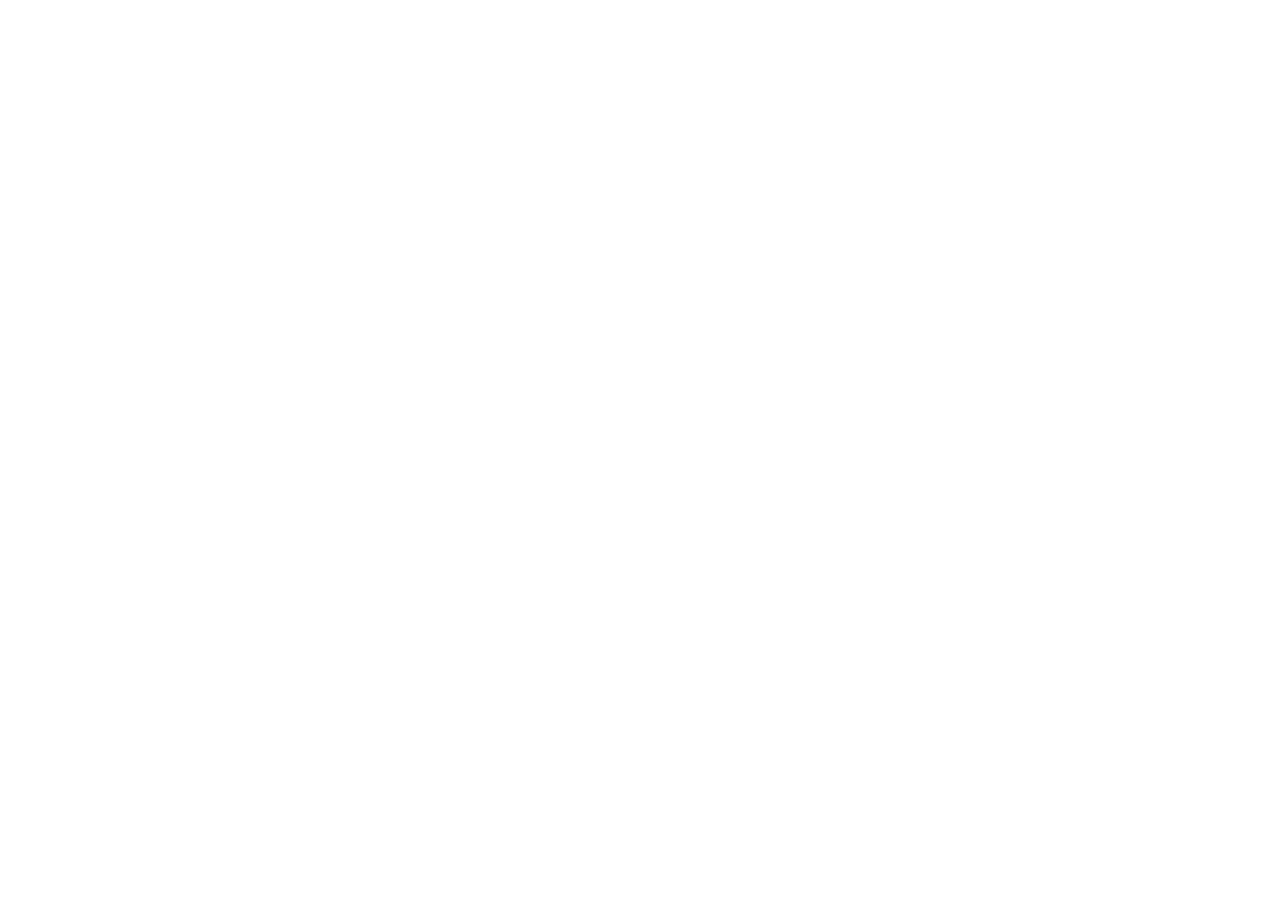
==== index.html @ 152c2715 "base" ====
<!DOCTYPE html>
<html lang="it">
<head>
    <meta charset="UTF-8">
    <meta http-equiv="X-UA-Compatible" content="IE=edge">
    <meta name="viewport" content="width=device-width, initial-scale=1.0">
    <title>Simon</title>
    <link rel="stylesheet" href="./css/style.css">
    <script src="./js/script.js"></script>
</head>
<body>
    
</body>
</html>
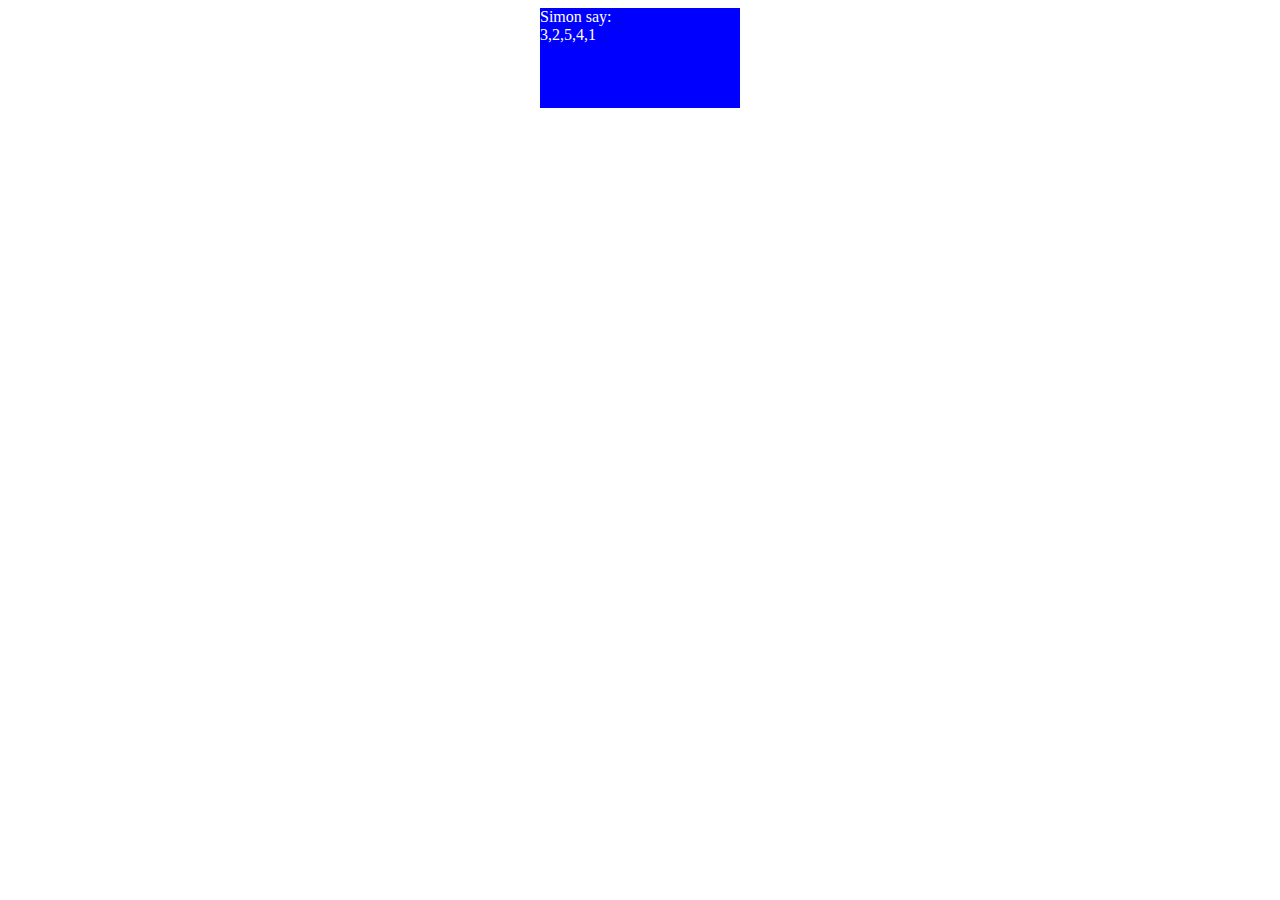
==== commit e3583687: "html-1.0" ====
--- a/index.html
+++ b/index.html
@@ -9,6 +9,11 @@
     <script src="./js/script.js"></script>
 </head>
 <body>
-    
+
+    <div class="start">
+        <div>Simon say:</div>
+        <div class="numbers"></div>
+    </div>
+
 </body>
 </html>--- a/css/style.css
+++ b/css/style.css
@@ -0,0 +1,7 @@
+.start{
+    width: 200px;
+    height:100px;
+    background-color: blue;
+    margin:0 auto;
+    color:white;
+}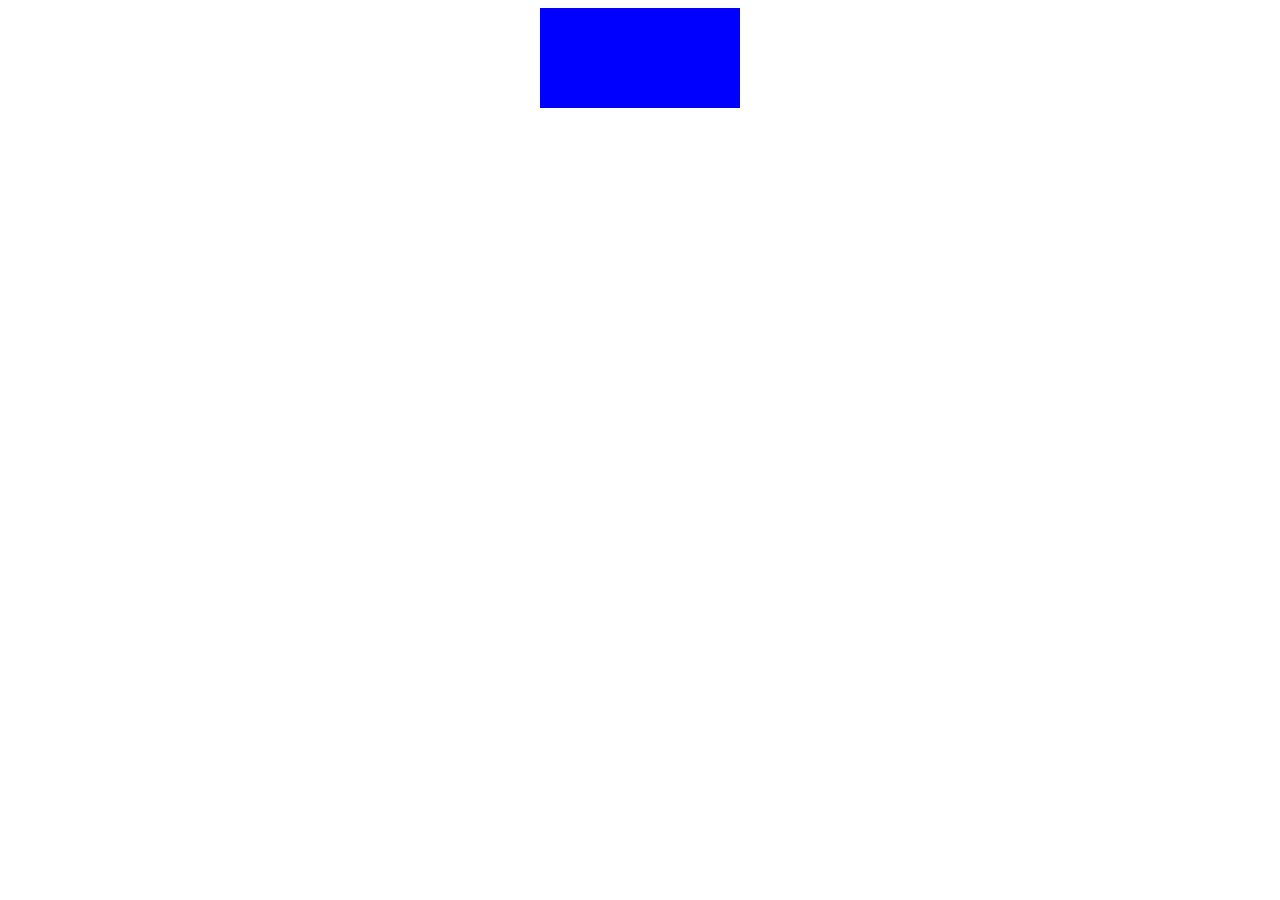
==== commit 947bc9a9: "html-2.0" ====
--- a/index.html
+++ b/index.html
@@ -10,10 +10,7 @@
 </head>
 <body>
 
-    <div class="start">
-        <div>Simon say:</div>
-        <div class="numbers"></div>
-    </div>
+    <div class="start"></div>
 
 </body>
 </html>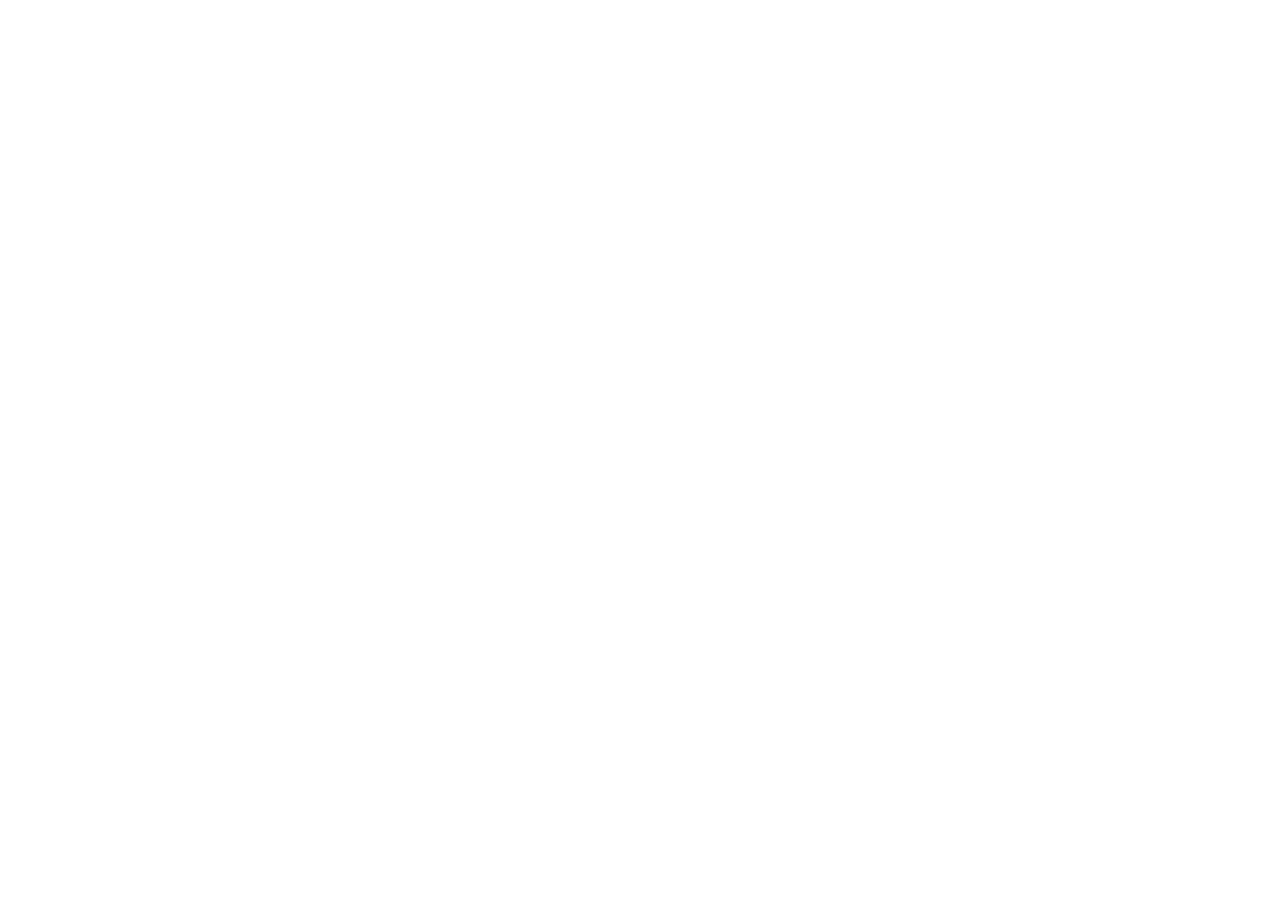
==== commit 41aeada4: "html-3.0" ====
--- a/index.html
+++ b/index.html
@@ -5,7 +5,6 @@
     <meta http-equiv="X-UA-Compatible" content="IE=edge">
     <meta name="viewport" content="width=device-width, initial-scale=1.0">
     <title>Simon</title>
-    <link rel="stylesheet" href="./css/style.css">
     <script src="./js/script.js"></script>
 </head>
 <body>
